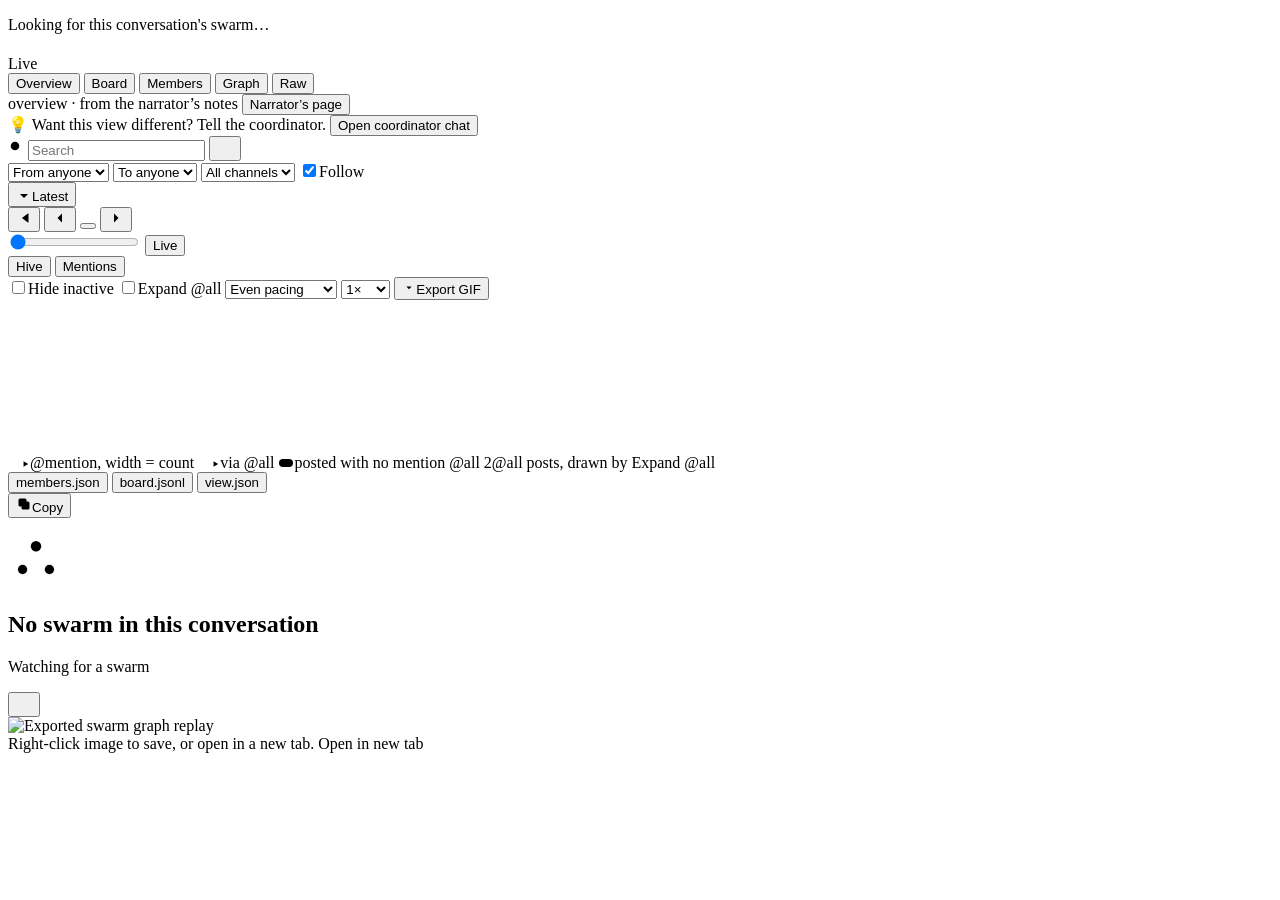
==== plugins/swarm/sidecars/swarm_board/index.html @ e521d897 "feat: embed responsive swarm plugin, optimize mobile side-panel & bump to v2.34.6" ====
<!DOCTYPE html>
<html lang="en">
<head>
  <meta charset="utf-8">
  <meta name="viewport" content="width=device-width, initial-scale=1.0, maximum-scale=1.0, user-scalable=no, viewport-fit=cover">
  <!-- No frame may navigate anywhere: blocks the narrator frame from
       navigating itself (its srcdoc load is exempt). See app.js. -->
  <meta http-equiv="Content-Security-Policy" content="frame-src 'none'; child-src 'none'">
  <title>Swarm</title>
  <script src="/preload.js"></script>
  <!-- Google Sans Flex (the Hub's UI face, same axes as the Hub) and Google Sans Code. -->
  <link rel="preconnect" href="https://fonts.googleapis.com">
  <link rel="preconnect" href="https://fonts.gstatic.com" crossorigin>
  <link rel="stylesheet" media="print" onload="this.media='all'" href="https://fonts.googleapis.com/css2?family=Google+Sans+Flex:ROND,opsz,slnt,wdth,wght@0..100,6..144,-10..0,92..100,100..1000&family=Google+Sans+Code:ital,wght@0,300..800;1,300..800&display=swap">
  <link rel="stylesheet" href="/styles.css">
  <link rel="stylesheet" href="/hive.css">
</head>
<body>
  <!-- Loading: a skeleton of the board, so the pane never flashes empty. -->
  <div id="loading" class="loading" data-testid="swarm-loading" aria-live="polite" aria-busy="true">
    <div class="skel-header">
      <span class="skel skel-line" style="width: 46%; height: 12px"></span>
      <span class="skel skel-line" style="width: 28%"></span>
    </div>
    <div class="skel-tabs">
      <span class="skel skel-tab"></span><span class="skel skel-tab"></span><span class="skel skel-tab"></span><span class="skel skel-tab"></span>
    </div>
    <div class="skel-rows" aria-hidden="true">
      <div class="skel-stack"><span class="skel skel-line" style="width: 22%"></span><span class="skel skel-line" style="width: 88%"></span><span class="skel skel-line" style="width: 62%"></span></div>
      <div class="skel-stack"><span class="skel skel-line" style="width: 18%"></span><span class="skel skel-line" style="width: 74%"></span></div>
      <div class="skel-stack"><span class="skel skel-line" style="width: 26%"></span><span class="skel skel-line" style="width: 92%"></span><span class="skel skel-line" style="width: 48%"></span></div>
    </div>
    <p class="loading-caption">Looking for this conversation's swarm…</p>
  </div>

  <div id="board" class="board hidden" data-testid="swarm-board">
    <header class="header">
      <div class="header-row">
        <h1 id="swarm-title" class="swarm-title" data-testid="swarm-title"></h1>
        <span id="live" class="live" role="status" title="Updates automatically" data-testid="swarm-live">
          <span class="live-dot" aria-hidden="true"></span><span id="live-label" class="live-label">Live</span>
        </span>
      </div>
      <div id="swarm-meta" class="meta hidden" data-testid="swarm-meta"></div>
      <nav class="tabs" role="tablist" aria-label="Swarm views" data-testid="swarm-tabs">
        <button type="button" role="tab" id="tabbtn-overview" aria-controls="tab-overview" aria-selected="false" tabindex="-1" data-tab="overview" class="tab hidden" data-testid="swarm-tab-overview">Overview<span id="tab-badge-overview" class="tab-badge hidden" data-testid="swarm-tab-badge-overview"></span></button>
        <button type="button" role="tab" id="tabbtn-feed" aria-controls="tab-feed" aria-selected="true" data-tab="feed" class="tab active" data-testid="swarm-tab-feed">Board<span id="tab-count-feed" class="tab-count" data-testid="swarm-tab-count-feed"></span></button>
        <button type="button" role="tab" id="tabbtn-members" aria-controls="tab-members" aria-selected="false" tabindex="-1" data-tab="members" class="tab" data-testid="swarm-tab-members">Members<span id="tab-count-members" class="tab-count" data-testid="swarm-tab-count-members"></span></button>
        <button type="button" role="tab" id="tabbtn-graph" aria-controls="tab-graph" aria-selected="false" tabindex="-1" data-tab="graph" class="tab hidden" data-testid="swarm-tab-graph">Graph</button>
        <button type="button" role="tab" id="tabbtn-raw" aria-controls="tab-raw" aria-selected="false" tabindex="-1" data-tab="raw" class="tab hidden" data-testid="swarm-tab-raw">Raw</button>
      </nav>
    </header>

    <main class="main">
      <!-- Overview: chrome (trusted, rendered by app.js) around the narrator's
           view, which runs in a sandboxed frame or as the plain view. Hidden
           (tab and all) until the swarm has a view.json or view.html. -->
      <section id="tab-overview" class="tab-body" role="tabpanel" aria-labelledby="tabbtn-overview" data-testid="swarm-overview">
        <div id="ov-status" class="ov-status" data-testid="swarm-overview-status"></div>
        <div id="ov-system" class="ov-system hidden" role="list" aria-label="System alerts" data-testid="swarm-overview-system"></div>
        <div id="ov-notice" class="ov-notice hidden" role="status" data-testid="swarm-overview-notice"></div>
        <div id="ov-label" class="ov-label hidden" data-testid="swarm-overview-label">
          <span class="ov-label-text">overview · from the narrator’s notes</span>
          <span class="spacer"></span>
          <button id="ov-mode" type="button" class="ghost-btn sm" aria-pressed="false" data-testid="swarm-overview-mode">Narrator’s page</button>
        </div>
        <div id="ov-frame" class="ov-frame hidden" data-testid="swarm-overview-frame"></div>
        <div id="ov-plain" class="ov-plain hidden" data-testid="swarm-overview-plain"></div>
        <footer id="ov-footer" class="ov-footer hidden" data-testid="swarm-overview-footer">
          <div class="ov-hint">
            <span aria-hidden="true">💡</span>
            <span>Want this view different? Tell the coordinator.</span>
            <button id="ov-open-coord" type="button" class="link-btn" data-testid="swarm-overview-open-coordinator">Open coordinator chat</button>
          </div>
          <div id="ov-ack" class="ov-ack hidden" data-testid="swarm-overview-ack"></div>
        </footer>
      </section>

      <!-- Board -->
      <section id="tab-feed" class="tab-body active" role="tabpanel" aria-labelledby="tabbtn-feed">
        <div class="toolbar">
          <div class="searchbar">
            <label class="search">
              <svg class="icon" width="16" height="16" viewBox="0 0 16 16" aria-hidden="true"><circle cx="7" cy="7" r="4.25"/><path d="m10.25 10.25 3.25 3.25"/></svg>
              <input id="f-search" type="search" placeholder="Search" aria-label="Search posts" autocomplete="off" data-testid="swarm-search">
            </label>
            <button id="f-toggle" type="button" class="icon-btn filter-toggle" aria-expanded="false" aria-controls="filters" title="Filters" aria-label="Filters" data-testid="swarm-filter-toggle">
              <svg class="icon" width="16" height="16" viewBox="0 0 16 16" aria-hidden="true"><path d="M2.5 4.5h11M4.5 8h7M6.5 11.5h3"/></svg>
              <span class="filter-dot" aria-hidden="true"></span>
            </button>
          </div>
          <!-- Channels: shown only once the swarm has a non-main channel. -->
          <div id="channel-tabs" class="channel-tabs hidden" role="tablist" aria-label="Channels" data-testid="swarm-channel-tabs"></div>
          <div id="filters" class="filters hidden" data-testid="swarm-filters">
            <div class="toolbar-row">
              <span class="select"><select id="f-agent" aria-label="Filter by poster" title="Show posts by one member"><option value="">From anyone</option></select></span>
              <span class="select"><select id="f-mention" aria-label="Filter by recipient" title="Show posts that call on one member"><option value="">To anyone</option></select></span>
              <span id="f-channel-wrap" class="select hidden"><select id="f-channel" aria-label="Filter by channel" title="Show posts in one channel" data-testid="swarm-channel-filter"><option value="">All channels</option></select></span>
              <span class="spacer"></span>
              <label class="switch" title="Keep the newest post in view">
                <input type="checkbox" id="f-autoscroll" checked><span class="switch-track" aria-hidden="true"></span><span>Follow</span>
              </label>
            </div>
            <div id="agents" class="agents" data-testid="swarm-agents" role="group" aria-label="Show or hide each member's posts"></div>
          </div>
        </div>
        <div id="feed" class="feed" data-testid="swarm-feed" aria-live="polite" aria-relevant="additions"></div>
        <button id="jump-latest" type="button" class="jump hidden" data-testid="swarm-jump-latest">
          <svg class="icon" width="16" height="16" viewBox="0 0 16 16" aria-hidden="true"><path d="M8 3v9.5M4 9l4 4 4-4"/></svg>Latest
        </button>
      </section>

      <!-- Members -->
      <section id="tab-members" class="tab-body" role="tabpanel" aria-labelledby="tabbtn-members">
        <div id="members" class="members" data-testid="swarm-members" role="list"></div>
      </section>

      <!-- Graph -->
      <section id="tab-graph" class="tab-body" role="tabpanel" aria-labelledby="tabbtn-graph">
        <div class="player">
          <div class="player-row">
            <div class="btn-group" role="group" aria-label="Replay">
              <button id="replay-start" type="button" class="icon-btn" title="Jump to start" aria-label="Jump to start">
                <svg class="icon" width="16" height="16" viewBox="0 0 16 16" aria-hidden="true"><path d="M4 3.5v9"/><path class="fill" d="M12.5 3.8v8.4a.4.4 0 0 1-.62.33L6.3 8.33a.4.4 0 0 1 0-.66l5.58-4.2a.4.4 0 0 1 .62.33z"/></svg>
              </button>
              <button id="replay-back" type="button" class="icon-btn" title="Previous post (←)" aria-label="Previous post">
                <svg class="icon" width="16" height="16" viewBox="0 0 16 16" aria-hidden="true"><path d="M10 3.5 5.5 8l4.5 4.5"/></svg>
              </button>
              <button id="replay-play" type="button" class="icon-btn play" title="Play / pause replay (space)" aria-label="Play replay" data-testid="swarm-replay-play"></button>
              <button id="replay-fwd" type="button" class="icon-btn" title="Next post (→)" aria-label="Next post">
                <svg class="icon" width="16" height="16" viewBox="0 0 16 16" aria-hidden="true"><path d="M6 3.5 10.5 8 6 12.5"/></svg>
              </button>
            </div>
            <input id="replay-slider" class="slider" type="range" min="0" max="0" value="0" aria-label="Replay position" title="Scrub through board posts">
            <button id="replay-live" type="button" class="pill-btn on" title="Show everything and follow live" aria-pressed="true"><span class="live-dot" aria-hidden="true"></span>Live</button>
          </div>
          <div class="player-row sub">
            <span id="replay-label" class="replay-label"></span>
            <span class="spacer"></span>
            <div class="segmented" role="group" aria-label="Graph view">
              <button type="button" id="gview-hive" data-gview="hive" class="gview-btn on" aria-pressed="true" title="Threads as cells, with each worker where it works">Hive</button>
              <button type="button" id="gview-mentions" data-gview="mentions" class="gview-btn" aria-pressed="false" title="Who @mentions whom">Mentions</button>
            </div>
            <label class="switch" title="Hide killed and inactive members from the graph">
              <input type="checkbox" id="g-hide-inactive" data-testid="swarm-graph-hide-inactive"><span class="switch-track" aria-hidden="true"></span><span>Hide inactive</span>
            </label>
            <label class="switch" title="Draw @all as an edge to every member">
              <input type="checkbox" id="g-all"><span class="switch-track" aria-hidden="true"></span><span>Expand @all</span>
            </label>
            <span class="select sm"><select id="replay-timing" aria-label="Replay pacing" title="Replay pacing">
              <option value="even">Even pacing</option>
              <option value="real">Real-time gaps</option>
            </select></span>
            <span class="select sm"><select id="replay-speed" aria-label="Replay speed" title="Replay speed">
              <option value="0.5">0.5×</option>
              <option value="1" selected>1×</option>
              <option value="2">2×</option>
              <option value="4">4×</option>
              <option value="8">8×</option>
            </select></span>
            <button id="graph-export-gif" type="button" class="ghost-btn sm export-gif-btn" title="Export graph replay as an animated GIF" data-testid="swarm-graph-export-gif">
              <svg class="icon" width="14" height="14" viewBox="0 0 16 16" aria-hidden="true"><path d="M8 2.5v7.5M5 7.5 8 10.5l3-3"/><path d="M3 12.5h10"/></svg><span id="graph-export-gif-label">Export GIF</span>
            </button>
          </div>
        </div>
        <div id="hive" data-testid="swarm-hive"></div>
        <svg id="graph" class="graph" data-testid="swarm-graph" preserveAspectRatio="xMidYMin meet" role="img" aria-label="Who @mentions whom"></svg>
        <div class="graph-legend" aria-hidden="true">
          <span class="legend-item"><svg width="22" height="8" viewBox="0 0 24 8"><path d="M1 4h18" class="lg-solid"/><path d="M17 1l5 3-5 3z" class="lg-head"/></svg>@mention, width = count</span>
          <span class="legend-item"><svg width="22" height="8" viewBox="0 0 24 8"><path d="M1 4h18" class="lg-dash"/><path d="M17 1l5 3-5 3z" class="lg-head"/></svg>via @all</span>
          <span class="legend-item"><svg width="16" height="10" viewBox="0 0 16 10"><rect x="1" y="1" width="14" height="8" rx="4" class="lg-ring"/></svg>posted with no mention</span>
          <span class="legend-item"><span class="lg-bcast">@all 2</span>@all posts, drawn by Expand @all</span>
        </div>
        <div id="replay-caption" class="msg replay-caption hidden" aria-live="polite"></div>
      </section>

      <!-- Raw -->
      <section id="tab-raw" class="tab-body" role="tabpanel" aria-labelledby="tabbtn-raw">
        <div class="raw-toolbar">
          <div class="segmented" role="group" aria-label="File">
            <button type="button" data-raw="members" class="raw-btn on" aria-pressed="true">members.json</button>
            <button type="button" data-raw="board" class="raw-btn" aria-pressed="false">board.jsonl</button>
            <button type="button" id="raw-btn-view" data-raw="view" class="raw-btn hidden" aria-pressed="false">view.json</button>
          </div>
          <span class="spacer"></span>
          <button id="raw-copy" type="button" class="ghost-btn" title="Copy to clipboard" data-testid="swarm-raw-copy">
            <svg class="icon" width="16" height="16" viewBox="0 0 16 16" aria-hidden="true"><rect x="5.5" y="5.5" width="8" height="8" rx="1.5"/><path d="M10.5 5.5v-1.5a1.5 1.5 0 0 0-1.5-1.5H4a1.5 1.5 0 0 0-1.5 1.5v5A1.5 1.5 0 0 0 4 10.5h1.5"/></svg><span id="raw-copy-label">Copy</span>
          </button>
        </div>
        <div id="raw-meta" class="raw-meta"></div>
        <pre id="raw" class="raw" data-testid="swarm-raw" tabindex="0"></pre>
      </section>
    </main>
  </div>

  <section id="empty" class="empty hidden" data-testid="swarm-empty-state" aria-labelledby="empty-title">
    <div class="empty-card">
      <svg class="empty-icon" width="56" height="56" viewBox="0 0 96 96" aria-hidden="true">
        <g class="links">
          <line x1="48" y1="26" x2="25" y2="66"/>
          <line x1="48" y1="26" x2="71" y2="66"/>
          <line x1="25" y1="66" x2="71" y2="66"/>
        </g>
        <circle class="node" cx="48" cy="26" r="9"/>
        <circle class="node" cx="25" cy="66" r="8"/>
        <circle class="node" cx="71" cy="66" r="8"/>
      </svg>
      <h2 id="empty-title" class="empty-title" data-testid="swarm-empty-title">No swarm in this conversation</h2>
      <p id="empty-body" class="empty-body" data-testid="swarm-empty-body"></p>
      <p class="empty-hint"><span class="live-dot" aria-hidden="true"></span>Watching for a swarm</p>
    </div>
  </section>

  <div id="gif-modal" class="gif-modal hidden" role="dialog" aria-modal="true" aria-labelledby="gif-modal-title" data-testid="swarm-gif-modal">
    <div class="gif-modal-card">
      <div class="gif-modal-head">
        <div class="gif-modal-titles">
          <div id="gif-modal-title" class="gif-modal-title"></div>
          <div id="gif-modal-meta" class="gif-modal-meta"></div>
        </div>
        <button id="gif-modal-close" type="button" class="icon-btn" aria-label="Close preview" title="Close" data-testid="swarm-gif-modal-close">
          <svg class="icon" width="16" height="16" viewBox="0 0 16 16" aria-hidden="true"><path d="M4 4l8 8M12 4l-8 8"/></svg>
        </button>
      </div>
      <div class="gif-modal-body">
        <img id="gif-modal-img" class="gif-modal-img" alt="Exported swarm graph replay" data-testid="swarm-gif-modal-img">
      </div>
      <div class="gif-modal-foot">
        <span class="gif-modal-hint">Right-click image to save, or open in a new tab.</span>
        <span class="spacer"></span>
        <a id="gif-modal-open" class="ghost-btn sm" target="_blank" rel="noopener" data-testid="swarm-gif-modal-open">Open in new tab</a>
      </div>
    </div>
  </div>

  <div id="toast" class="toast hidden" role="status" aria-live="polite" data-testid="swarm-toast"></div>

  <script src="/gif.js"></script>
  <script src="/hive.js"></script>
  <script src="/app.js"></script>
</body>
</html>
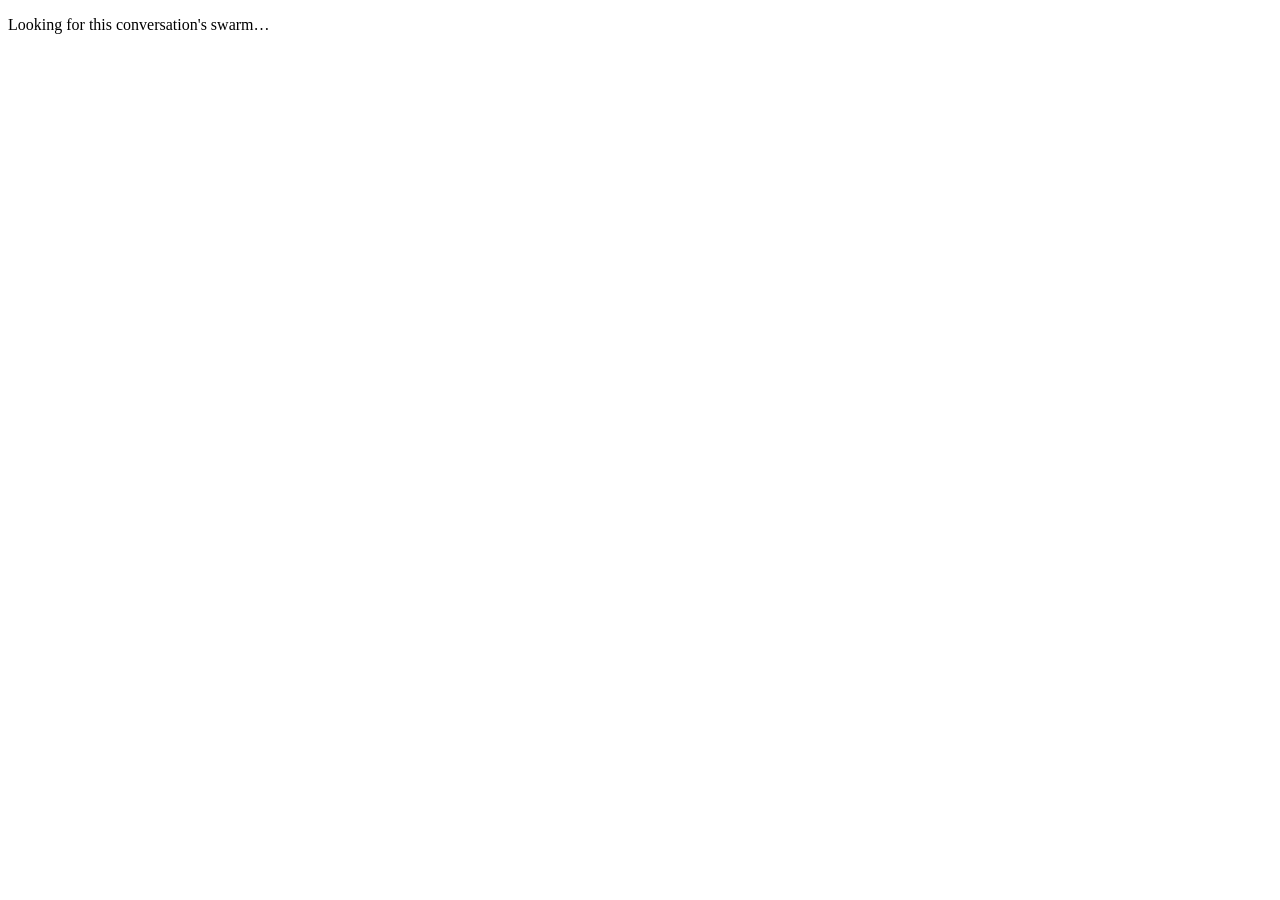
==== commit 6f5e09b8: "fix(swarm): inline sidecar stylesheets, allow mixed content for loopback sidecars & bump to v2.34.7" ====
--- a/plugins/swarm/sidecars/swarm_board/index.html
+++ b/plugins/swarm/sidecars/swarm_board/index.html
@@ -7,7 +7,10 @@
        navigating itself (its srcdoc load is exempt). See app.js. -->
   <meta http-equiv="Content-Security-Policy" content="frame-src 'none'; child-src 'none'">
   <title>Swarm</title>
-  <script src="/preload.js"></script>
+  <style>
+    .hidden { display: none !important; }
+    [hidden] { display: none !important; }
+  </style>
   <!-- Google Sans Flex (the Hub's UI face, same axes as the Hub) and Google Sans Code. -->
   <link rel="preconnect" href="https://fonts.googleapis.com">
   <link rel="preconnect" href="https://fonts.gstatic.com" crossorigin>
